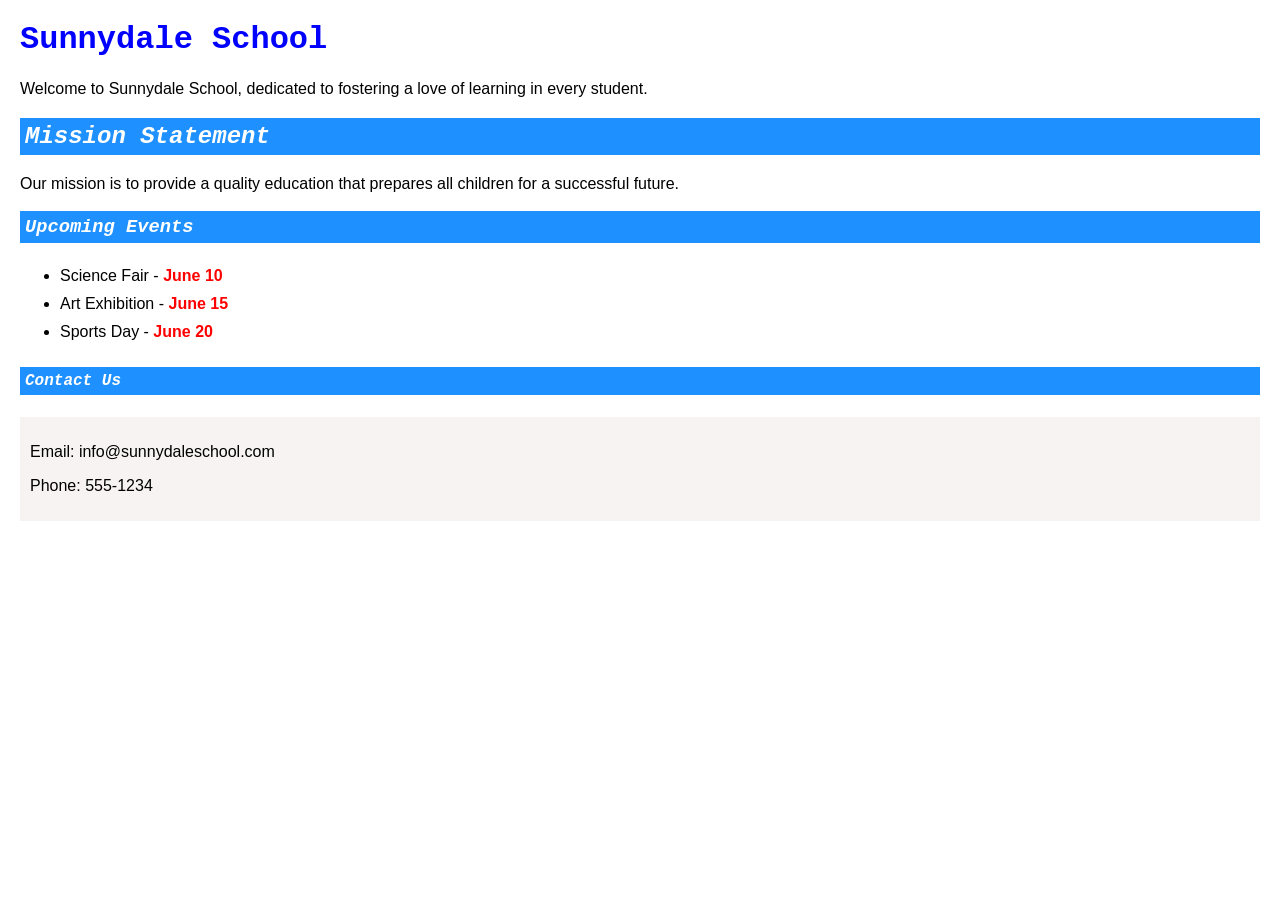
==== Sunnydale School/index.html @ d6058f4a "Created Sunnydale_School/ and added some files" ====
<!DOCTYPE html>
<html lang="en">

<head>
    <meta charset="UTF-8">
    <title>Sunnydale School</title>
    <style>
        body {
            font-family: 'Arial', sans-serif;
            margin: 20px;
        }

        h1 {
            color: rgb(0, 0, 255);
            font-family: 'Courier New', Courier, monospace;
        }

        #mission,
        #upcoming-events,
        #contact {
            font-family: 'Courier New', Courier, monospace;
            font-style: italic;
            background-color: #1E90FF;
            color: white;
            padding: 5px;
        }

        #events li {
            padding: 5px 0;
        }

        .section {
            background-color: #f8f3f3;
            padding: 10px;
        }
    </style>
</head>

<body>
    <h1>Sunnydale School</h1>
    <p>Welcome to Sunnydale School, dedicated to fostering a love of learning in every student.</p>

    <h2 id="mission">Mission Statement</h2>
    <p>Our mission is to provide a quality education that prepares all children for a successful future.</p>

    <h3 id="upcoming-events">Upcoming Events</h3>
    <ul id="events">
        <li data-event-type="indoor" title="Event Type: Indoor">Science Fair - <span
                style="font-weight: bold; color: red">June 10</span></li>
        <li class="outdoor" data-event-type="outdoor" title="Event Type: Outdoor">Art Exhibition - <span
                style="font-weight: bold; color: red">June 15</span></li>
        <li class="outdoor" data-event-type="outdoor" title="Event Type: Outdoor">Sports Day - <span
                style="font-weight: bold; color: red">June 20</span></li>
    </ul>

    <h4 id="contact">Contact Us</h4>
    <div class="section">
        <p>Email: <span title="Click to copy email" onclick="copyText(event)">info@sunnydaleschool.com</span></p>
        <p>Phone: <span title="Click to copy phone number" onclick="copyText(event)">555-1234</span></p>
    </div>
    <script src="script.js"></script>
</body>

</html>
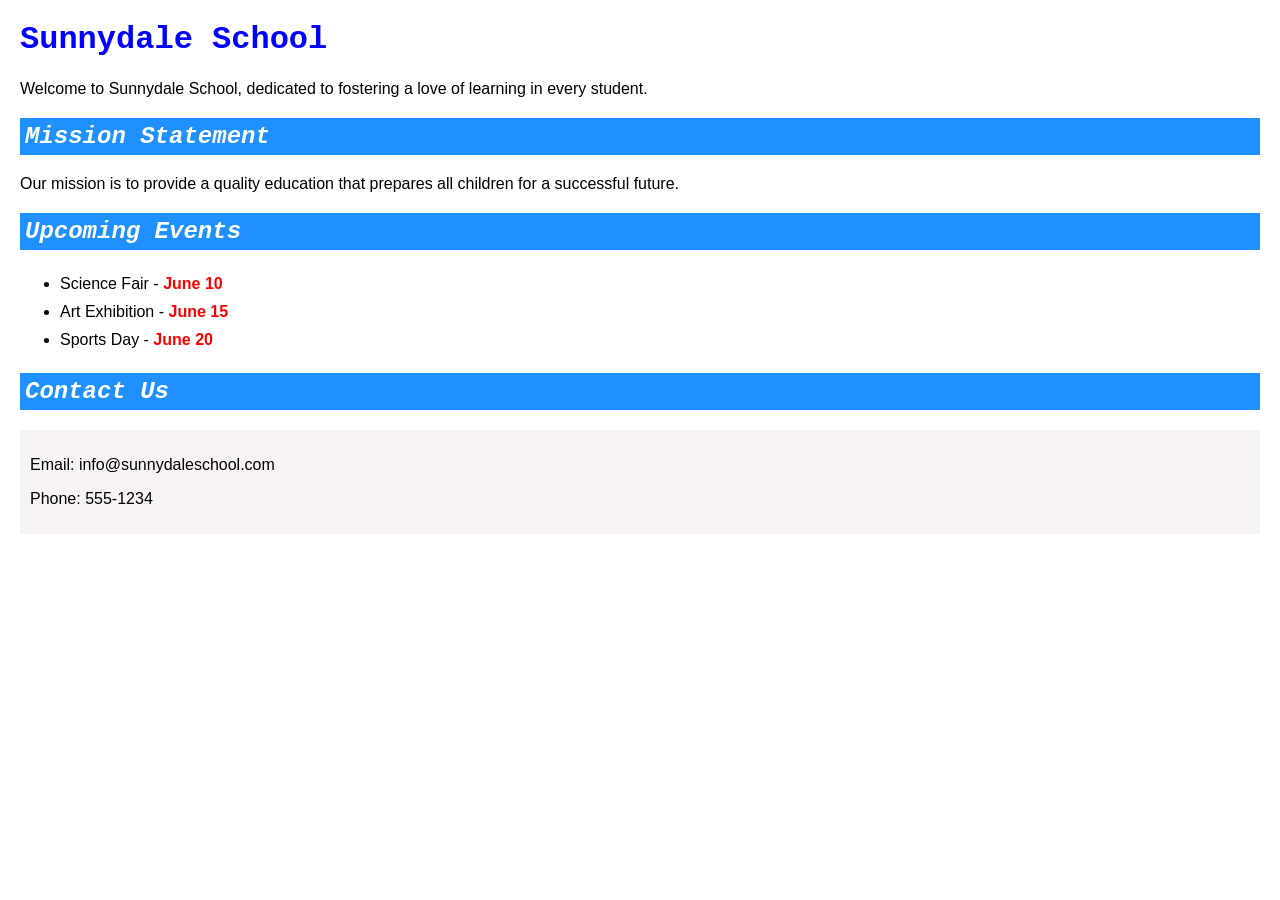
==== commit 6bbdf9b5: "Modified Sunnydale School/index.html and added Harbor Light Community Center/index.html" ====
--- a/Sunnydale School/index.html
+++ b/Sunnydale School/index.html
@@ -6,7 +6,7 @@
     <title>Sunnydale School</title>
     <style>
         body {
-            font-family: 'Arial', sans-serif;
+            font-family: Arial, sans-serif;
             margin: 20px;
         }
 
@@ -43,7 +43,7 @@
     <h2 id="mission">Mission Statement</h2>
     <p>Our mission is to provide a quality education that prepares all children for a successful future.</p>
 
-    <h3 id="upcoming-events">Upcoming Events</h3>
+    <h2 id="upcoming-events">Upcoming Events</h2>
     <ul id="events">
         <li data-event-type="indoor" title="Event Type: Indoor">Science Fair - <span
                 style="font-weight: bold; color: red">June 10</span></li>
@@ -53,7 +53,7 @@
                 style="font-weight: bold; color: red">June 20</span></li>
     </ul>
 
-    <h4 id="contact">Contact Us</h4>
+    <h2 id="contact">Contact Us</h2>
     <div class="section">
         <p>Email: <span title="Click to copy email" onclick="copyText(event)">info@sunnydaleschool.com</span></p>
         <p>Phone: <span title="Click to copy phone number" onclick="copyText(event)">555-1234</span></p>
